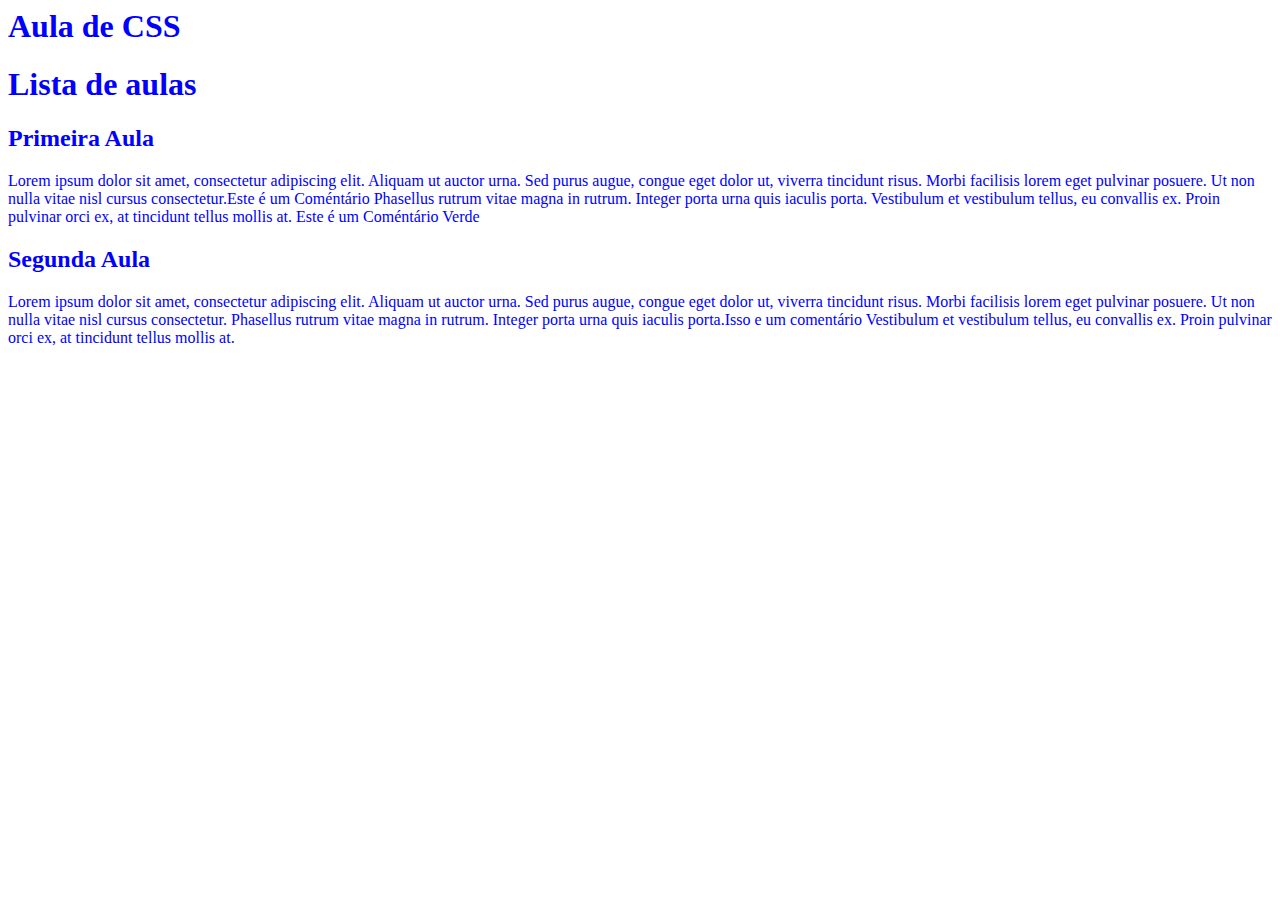
==== index.html @ 6195d1ef "Add files via upload" ====
<DOCTYPE html>

<html lang="pt-br">

<head>
	
<meta charset="utf-8">
<title>CSS1</title>
<link rel="stylesheet" href="style.css"/>

</head>

<body>
	
<header>	
<h1>Aula de CSS</h1>
</header>

<main>
	<h1>Lista de aulas</h1>
	<article>
		<h2 class="titulo-aula texto-azul" id="titulo-prmira-aula">Primeira Aula </h2>

		<p>Lorem ipsum dolor sit amet, consectetur adipiscing elit. Aliquam ut auctor urna. Sed purus augue, congue eget dolor ut, viverra tincidunt risus. Morbi facilisis lorem eget pulvinar posuere. Ut non nulla vitae nisl cursus consectetur.<span class="Comentario">Este é um Coméntário</span>  Phasellus rutrum vitae magna in rutrum. Integer porta urna quis iaculis porta. Vestibulum et vestibulum tellus, eu convallis ex. Proin pulvinar orci ex, at tincidunt tellus mollis at. <span class="Comentario-texto-vermelho">Este é um Coméntário Verde</span></p>

     <!--CSS inline ... style="color: blue; text-decoration: none;"-->
		<h2 class="titulo-aula texto-vermeho" id="titulo-segunda-aula" style="color: blue; text-decoration: none;">Segunda Aula</h2>

		<p class="texto-vermelho"> Lorem ipsum dolor sit amet, consectetur adipiscing elit. Aliquam ut auctor urna. Sed purus augue, congue eget dolor ut, viverra tincidunt risus. Morbi facilisis lorem eget pulvinar posuere. Ut non nulla vitae nisl cursus consectetur. Phasellus rutrum vitae magna in rutrum. Integer porta urna quis iaculis porta.<span class="Comentario">Isso e um comentário</span> Vestibulum et vestibulum tellus, eu convallis ex. Proin pulvinar orci ex, at tincidunt tellus mollis at.</p>

	</article>
</main>	
</body>
</html>
---- style.css ----
/* 

>>isso é uma tag
h1{
	color:red;
}
main h1{
	color: black;
}



h2{
color:green;
}

p{
	color:yellowgreen ;
}

>>> o ponto identifica uma classe no css 
.titulo-aula{
text-decoration:underline ;
}

.texto-azul{
	color: blue;
}

.texto-vermelho{
	color: red;
}

>>>> o # identifica um id no css 
#titulo-primeira-aula{
	text-decoration: none;
}

#titulo-segunda-aula{
	color: brown;
}

>>> neste caso, o comentario que está dentro do tesxto vermelho 
.texto-vermelho .Comentario{
	color: blue;
}


/* neste caso, o elemento precisa ter as duas classes
.texto-vermelho.Comentario{
	color: green;
}

.Comentario{
	color: red;
}*/

html{
	color: rgba(0, 0, 255, 1.0);
	/* pode se escrever a cor em hexadeciaml também color:#0000FF*/
}
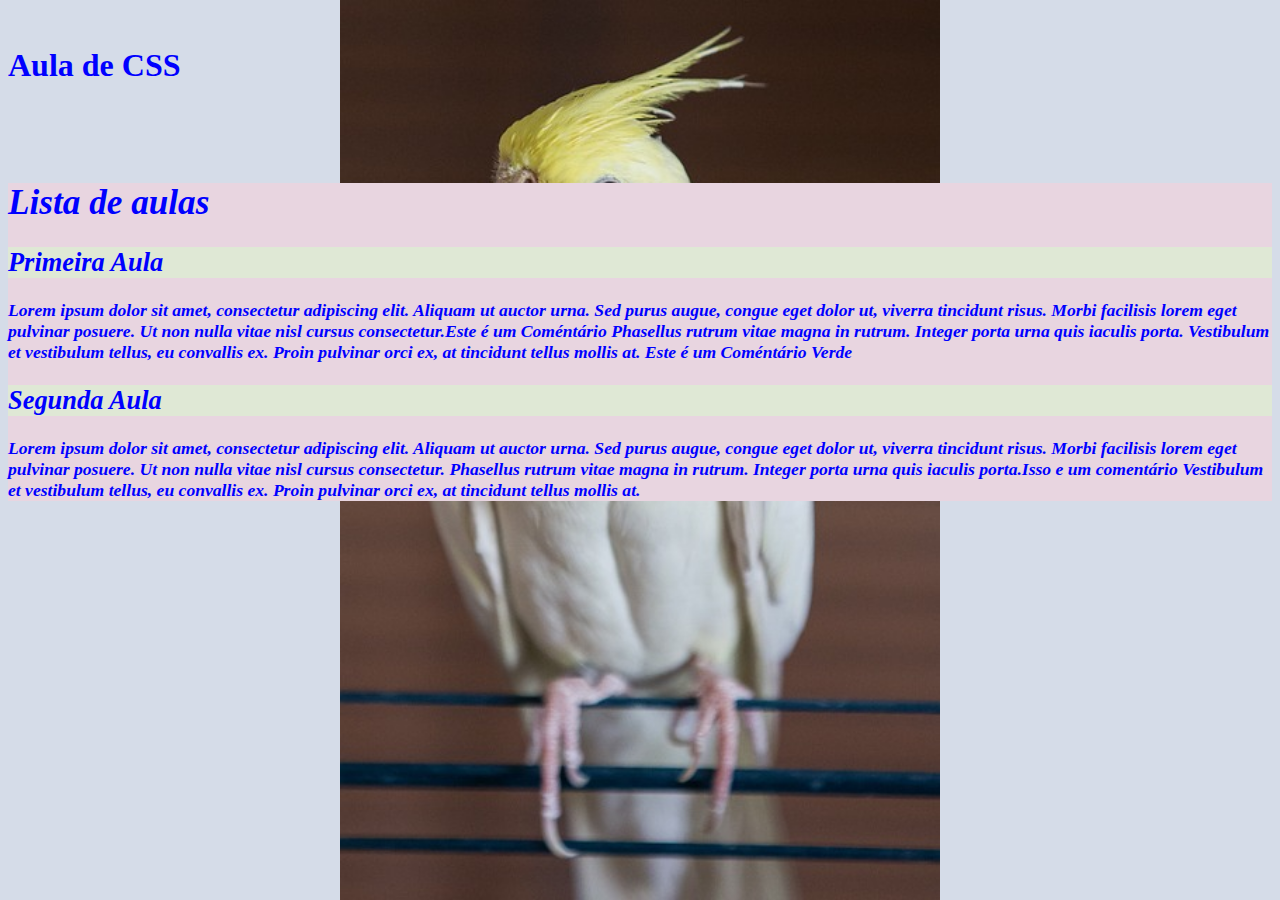
==== commit c1c6485c: "Add files via upload" ====
--- a/index.html
+++ b/index.html
@@ -12,8 +12,11 @@
 
 <body>
 	
-<header>	
-<h1>Aula de CSS</h1>
+<header>
+<br>	
+<h1>Aula de CSS</h1><br>
+<br>
+<br>
 </header>
 
 <main>
--- a/style.css
+++ b/style.css
@@ -59,4 +59,33 @@
 html{
 	color: rgba(0, 0, 255, 1.0);
 	/* pode se escrever a cor em hexadeciaml também color:#0000FF*/
-}+
+	background-color: #d5dce8;
+	background-image: url("./calopsita.jpg");
+	background-repeat: no-repeat;
+	/* poderia colocar --- repeat-x ou repeat-y */
+	height: 100vh;
+	background-position:center;
+	background-size: contain;
+	/* contain serve para conter a imagem */
+	
+
+
+
+
+}
+main{
+	background-color: rgb(232, 213, 224);
+	font-style: italic;
+	font-weight: bold;
+	font-variant: normal;
+	font-size: 1.1rem;
+}
+.titulo-aula{
+	background-color:rgba(223, 232, 213, 1.0) ;
+
+}
+@font-face {
+font-family: "roboto;", sans-serif;
+  
+ @import url:'Roboto-ThinItalic.ttf';
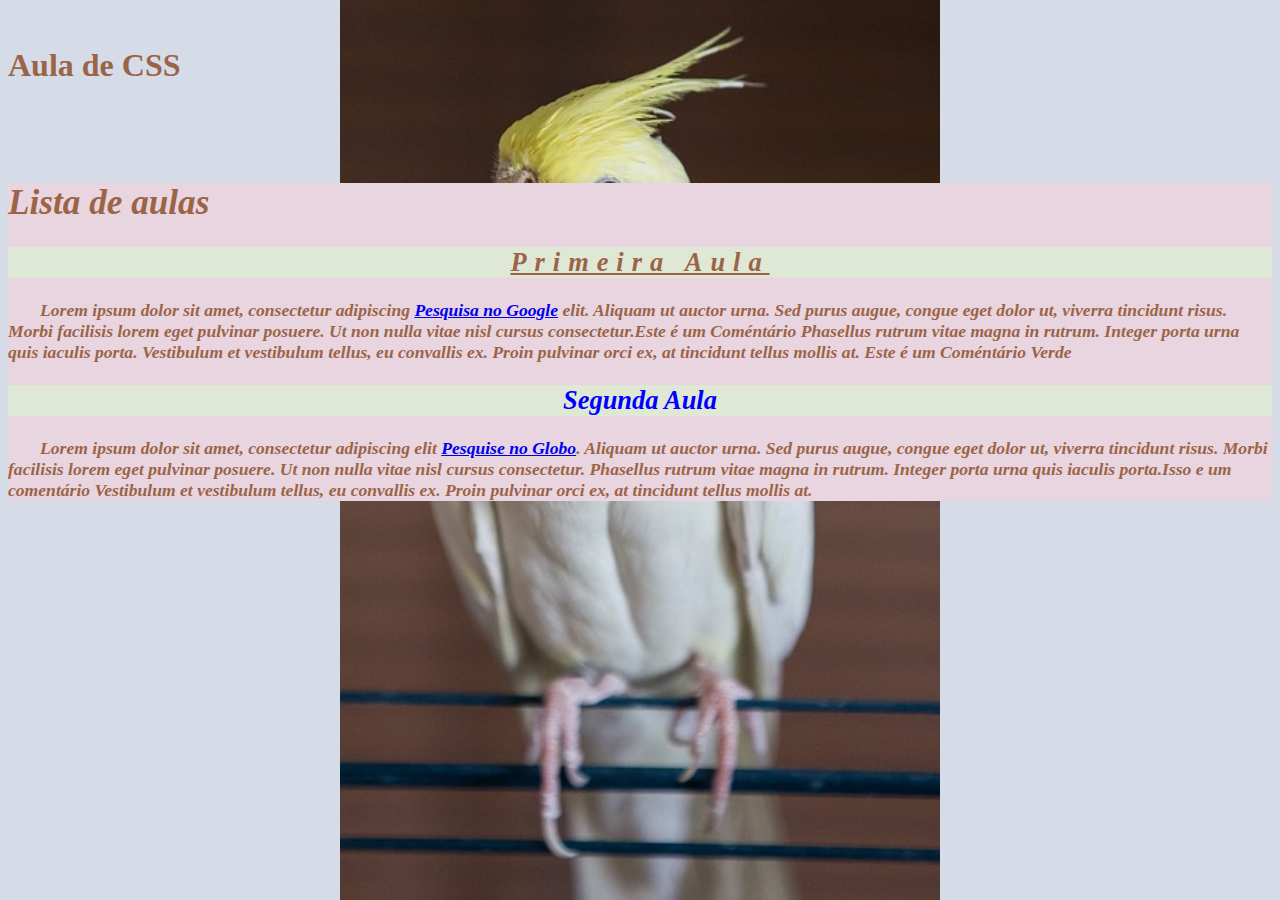
==== commit c23f7333: "Add files via upload" ====
--- a/index.html
+++ b/index.html
@@ -22,14 +22,14 @@
 <main>
 	<h1>Lista de aulas</h1>
 	<article>
-		<h2 class="titulo-aula texto-azul" id="titulo-prmira-aula">Primeira Aula </h2>
+		<h2 class="titulo-aula texto-azul" id="titulo-primeira-aula">Primeira Aula </h2>
 
-		<p>Lorem ipsum dolor sit amet, consectetur adipiscing elit. Aliquam ut auctor urna. Sed purus augue, congue eget dolor ut, viverra tincidunt risus. Morbi facilisis lorem eget pulvinar posuere. Ut non nulla vitae nisl cursus consectetur.<span class="Comentario">Este é um Coméntário</span>  Phasellus rutrum vitae magna in rutrum. Integer porta urna quis iaculis porta. Vestibulum et vestibulum tellus, eu convallis ex. Proin pulvinar orci ex, at tincidunt tellus mollis at. <span class="Comentario-texto-vermelho">Este é um Coméntário Verde</span></p>
+		<p>Lorem ipsum dolor sit amet, consectetur adipiscing <a href="https://www.google.com/">Pesquisa no Google</a> elit. Aliquam ut auctor urna. Sed purus augue, congue eget dolor ut, viverra tincidunt risus. Morbi facilisis lorem eget pulvinar posuere. Ut non nulla vitae nisl cursus consectetur.<span class="Comentario">Este é um Coméntário</span>  Phasellus rutrum vitae magna in rutrum. Integer porta urna quis iaculis porta. Vestibulum et vestibulum tellus, eu convallis ex. Proin pulvinar orci ex, at tincidunt tellus mollis at. <span class="Comentario-texto-vermelho">Este é um Coméntário Verde</span></p>
 
      <!--CSS inline ... style="color: blue; text-decoration: none;"-->
 		<h2 class="titulo-aula texto-vermeho" id="titulo-segunda-aula" style="color: blue; text-decoration: none;">Segunda Aula</h2>
 
-		<p class="texto-vermelho"> Lorem ipsum dolor sit amet, consectetur adipiscing elit. Aliquam ut auctor urna. Sed purus augue, congue eget dolor ut, viverra tincidunt risus. Morbi facilisis lorem eget pulvinar posuere. Ut non nulla vitae nisl cursus consectetur. Phasellus rutrum vitae magna in rutrum. Integer porta urna quis iaculis porta.<span class="Comentario">Isso e um comentário</span> Vestibulum et vestibulum tellus, eu convallis ex. Proin pulvinar orci ex, at tincidunt tellus mollis at.</p>
+		<p class="texto-vermelho"> Lorem ipsum dolor sit amet, consectetur adipiscing elit <a href="https://www.globo.com/">Pesquise no Globo</a>. Aliquam ut auctor urna. Sed purus augue, congue eget dolor ut, viverra tincidunt risus. Morbi facilisis lorem eget pulvinar posuere. Ut non nulla vitae nisl cursus consectetur. Phasellus rutrum vitae magna in rutrum. Integer porta urna quis iaculis porta.<span class="Comentario">Isso e um comentário</span> Vestibulum et vestibulum tellus, eu convallis ex. Proin pulvinar orci ex, at tincidunt tellus mollis at.</p>
 
 	</article>
 </main>	
--- a/style.css
+++ b/style.css
@@ -57,7 +57,7 @@
 }*/
 
 html{
-	color: rgba(0, 0, 255, 1.0);
+	color: rgba(155, 100, 70, 1.0);
 	/* pode se escrever a cor em hexadeciaml também color:#0000FF*/
 
 	background-color: #d5dce8;
@@ -70,9 +70,6 @@
 	/* contain serve para conter a imagem */
 	
 
-
-
-
 }
 main{
 	background-color: rgb(232, 213, 224);
@@ -80,7 +77,42 @@
 	font-weight: bold;
 	font-variant: normal;
 	font-size: 1.1rem;
+	text-transform: first-letter;
 }
+
+main p{
+	text-indent: 2rem;
+	text-align: start;
+}
+
+ h2, h3{
+text-align: center;
+}
+
+h2#titulo-primeira-aula{
+text-decoration: underline;
+letter-spacing: 0.5rem;
+}
+
+/*Pseudo seletor*/
+a:active{
+color: green;
+cursor: help;	
+}
+
+
+a:visited{
+	color: purple;
+}
+
+a:rover{
+	color: Pink;
+}
+
+p:hover{
+	color: gray;
+}
+
 .titulo-aula{
 	background-color:rgba(223, 232, 213, 1.0) ;
 
@@ -89,3 +121,4 @@
 font-family: "roboto;", sans-serif;
   
  @import url:'Roboto-ThinItalic.ttf';
+
